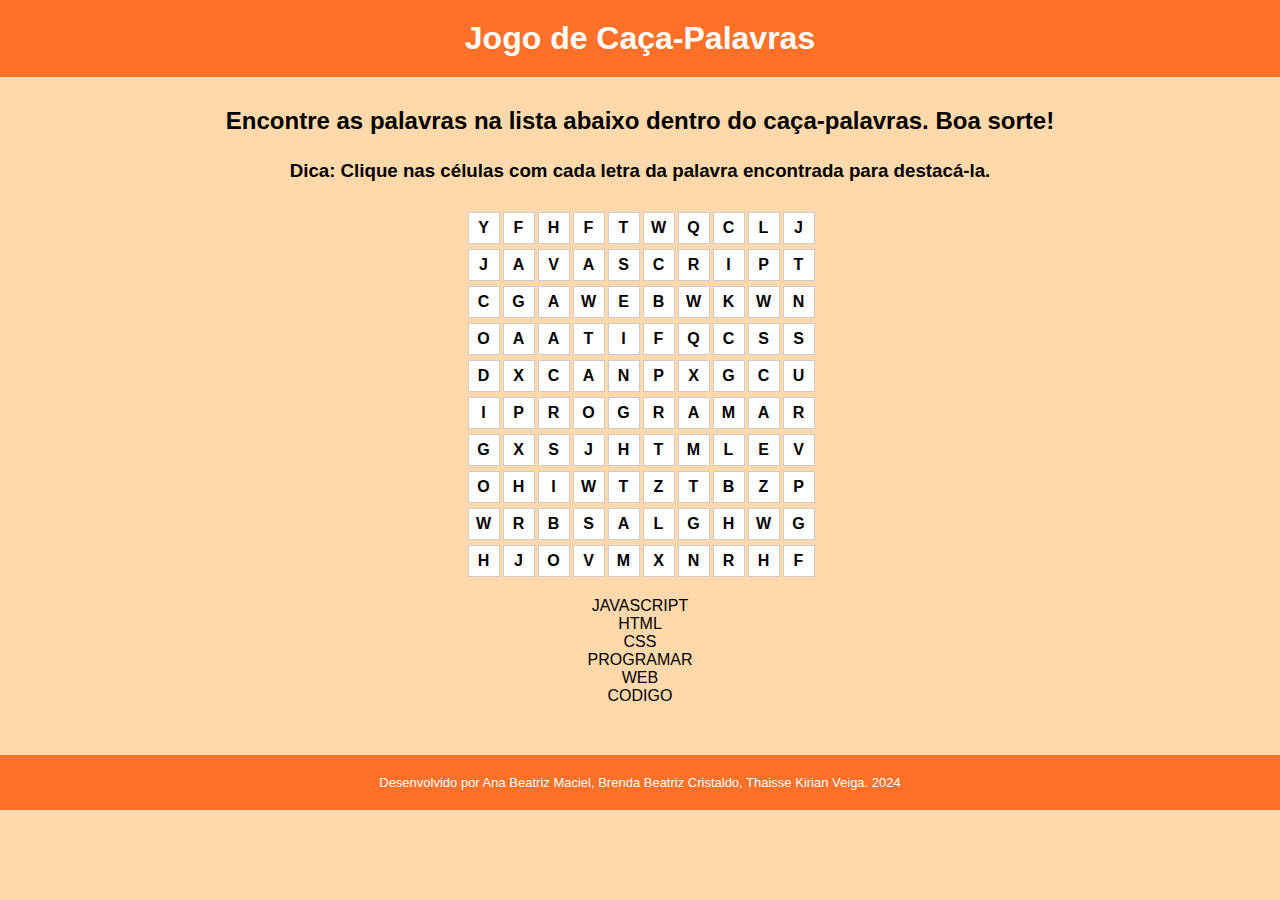
==== index.html @ 272e757a "Add files via upload" ====
<!DOCTYPE html>
<html lang="pt-br">
<head>
    <meta charset="UTF-8">
    <meta name="viewport" content="width=device-width, initial-scale=1.0">
    <title>Caça Palavras</title>
    <link rel="stylesheet" href="./jogo.css">
</head>
<body>
    <header>
        <h1>Jogo de Caça-Palavras</h1>
    </header>
    <main>
        <h2>Encontre as palavras na lista abaixo dentro do caça-palavras. Boa sorte!</h2>
        <h3>Dica: Clique nas células com cada letra da palavra encontrada para destacá-la.</h3>
        <div id="game-container">
            <div id="word-grid"></div>
            <div id="word-list"></div>
        </div>
    </main>
    <footer>
        <p>Desenvolvido por Ana Beatriz Maciel, Brenda Beatriz Cristaldo, Thaisse Kirian Veiga. 2024</p>
    </footer>
    <script src="./jogo.js"></script>
</body>
</html>
---- jogo.css ----
body {
    font-family: Arial, sans-serif;
    display: flex;
    flex-direction: column;
    justify-content: space-between;
    height: auto;
    margin: 0;
    background-color: #ffd9ab;
}

header, footer {
    background-color: #ff7028;
}

header{
    color: white;
    text-align: center;
    padding: 20px 0;
}

footer {
    color: white;
    text-align: center;
    padding: 20px 0;
    margin-top: 50px
}

header h1{
    margin: 0;
}

footer p {
    margin: 0;
    font-size: small;
}

main {
    flex-grow: 1;
    display: flex;
    flex-direction: column;
    justify-content: center;
    align-items: center;
    text-align: center;
}

h2 {
    margin: 30px 0 15px 0;
}

h3 {
    margin: 10px 0 30px 0;
}

#game-container {
    text-align: center;
}

#word-grid {
    display: grid;
    grid-template-columns: repeat(10, 30px);
    gap: 5px;
    margin-bottom: 20px;
}

#word-grid div {
    width: 30px;
    height: 30px;
    background-color: white;
    border: 1px solid #ccc;
    display: flex;
    justify-content: center;
    align-items: center;
    font-weight: bold;
    cursor: pointer;
    user-select: none;
}

#word-list {
    margin-top: 20px;
}

#word-grid div.selected {
    background-color: lightblue;
}

#word-grid div.found {
    background-color: yellow;
    color: black;
}
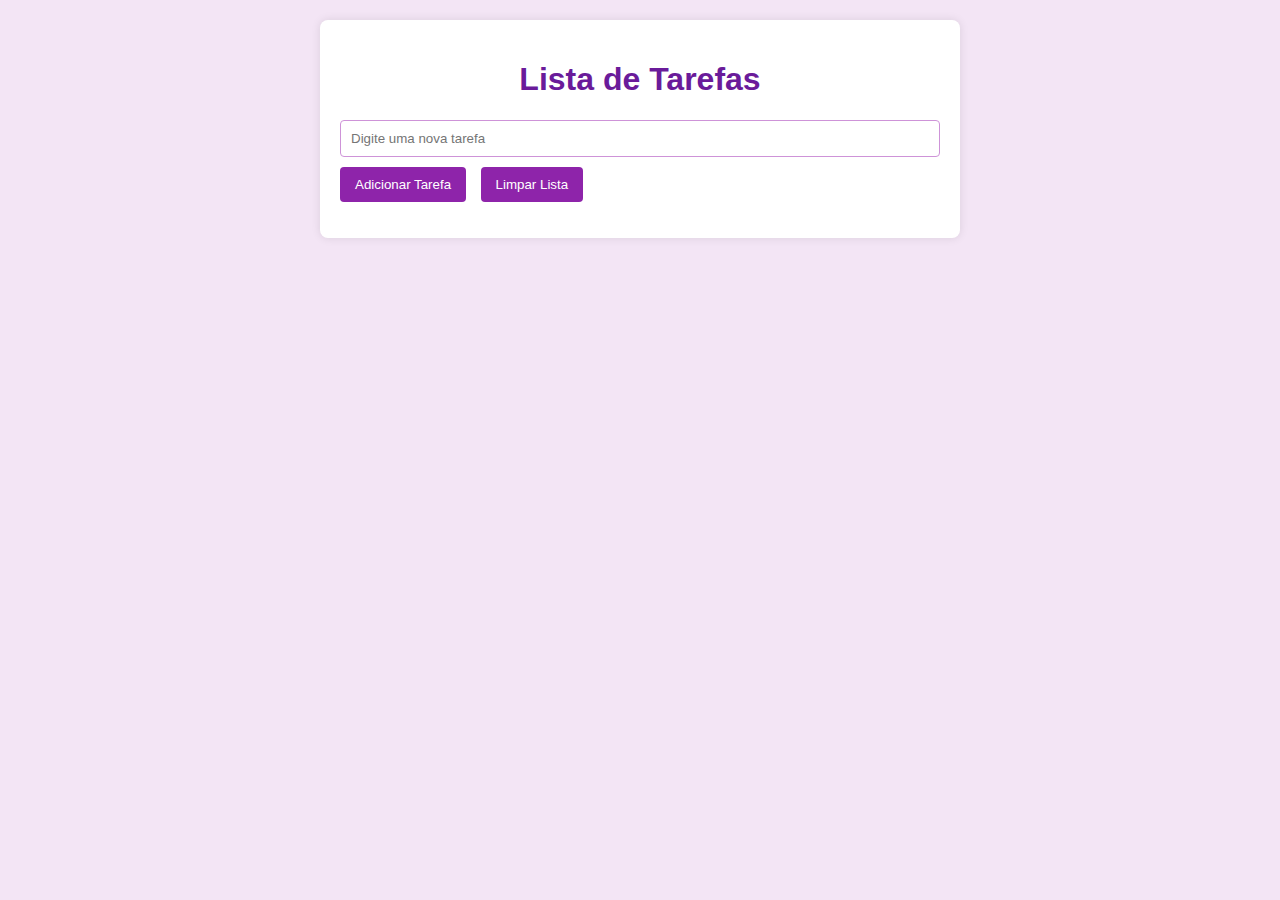
==== commit 6921659d: "Add files via upload" ====
--- a/index.html
+++ b/index.html
@@ -1,26 +1,20 @@
-<!DOCTYPE html>
-<html lang="pt-br">
-<head>
-    <meta charset="UTF-8">
-    <meta name="viewport" content="width=device-width, initial-scale=1.0">
-    <title>Caça Palavras</title>
-    <link rel="stylesheet" href="./jogo.css">
-</head>
-<body>
-    <header>
-        <h1>Jogo de Caça-Palavras</h1>
-    </header>
-    <main>
-        <h2>Encontre as palavras na lista abaixo dentro do caça-palavras. Boa sorte!</h2>
-        <h3>Dica: Clique nas células com cada letra da palavra encontrada para destacá-la.</h3>
-        <div id="game-container">
-            <div id="word-grid"></div>
-            <div id="word-list"></div>
-        </div>
-    </main>
-    <footer>
-        <p>Desenvolvido por Ana Beatriz Maciel, Brenda Beatriz Cristaldo, Thaisse Kirian Veiga. 2024</p>
-    </footer>
-    <script src="./jogo.js"></script>
-</body>
-</html>
+<!DOCTYPE html>
+<html lang="pt-BR">
+<head>
+    <meta charset="UTF-8">
+    <meta name="viewport" content="width=device-width, initial-scale=1.0">
+    <title>Lista de Tarefas</title>
+    <link rel="stylesheet" href="/lista.css">
+</head>
+<body>
+    <div class="container">
+        <h1>Lista de Tarefas</h1>
+        <input type="text" id="new-task-input" placeholder="Digite uma nova tarefa">
+        <button onclick="addTask()">Adicionar Tarefa</button>
+        <button onclick="clearList()">Limpar Lista</button>
+        <ul id="task-list"></ul>
+    </div>
+    <script src="lista.js"></script>
+</body>
+    
+</html>
--- a/lista.css
+++ b/lista.css
@@ -0,0 +1,70 @@
+body {
+    font-family: Arial, sans-serif;
+    background-color: #f3e5f5;
+    margin: 0;
+    padding: 20px;
+}
+
+.container {
+    max-width: 600px;
+    margin: 0 auto;
+    background-color: #fff;
+    padding: 20px;
+    box-shadow: 0 0 10px rgba(0, 0, 0, 0.1);
+    border-radius: 8px;
+}
+
+h1 {
+    text-align: center;
+    color: #6a1b9a;
+}
+
+input[type="text"] {
+    width: calc(100% - 22px);
+    padding: 10px;
+    margin-bottom: 10px;
+    border: 1px solid #ce93d8;
+    border-radius: 4px;
+}
+
+button {
+    padding: 10px 15px;
+    margin-right: 10px;
+    border: none;
+    background-color: #8e24aa;
+    color: white;
+    border-radius: 4px;
+    cursor: pointer;
+}
+
+button:hover {
+    background-color: #7b1fa2;
+}
+
+#task-list {
+    list-style-type: none;
+    padding: 0;
+}
+
+#task-list li {
+    background-color: #e1bee7;
+    margin-bottom: 5px;
+    padding: 10px;
+    border: 1px solid #ce93d8;
+    border-radius: 4px;
+    display: flex;
+    justify-content: space-between;
+    align-items: center;
+}
+
+#task-list li span {
+    flex-grow: 1;
+}
+
+#task-list li button {
+    background-color: #d32f2f;
+}
+
+#task-list li button:hover {
+    background-color: #c62828;
+}
